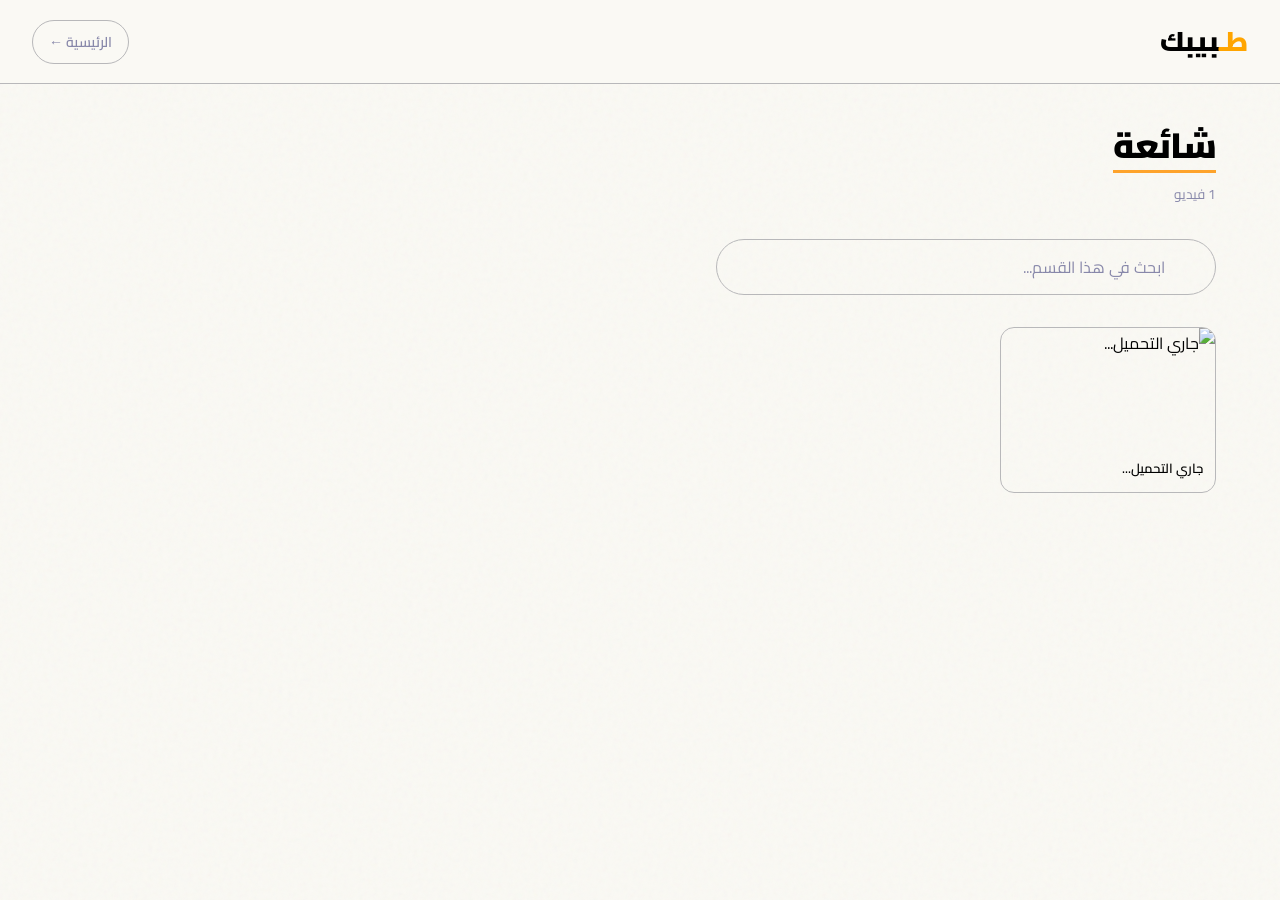
==== section.html @ 19eb30ce "Add files via upload" ====
<!DOCTYPE html>
<html lang="ar" dir="rtl">
<head>
  <meta charset="UTF-8" />
  <meta name="viewport" content="width=device-width, initial-scale=1.0" />
  <title>VidHub – القسم</title>
  <link rel="preconnect" href="https://fonts.googleapis.com" />
  <link href="https://fonts.googleapis.com/css2?family=Cairo:wght@300;400;600;700;900&display=swap" rel="stylesheet" />
  <style>
    :root {
      --bg: #0a0a0f;
    --surface: #13131a00;
    /* --card: #1a1a24; */
    --border: #b8b8ba;
    --accent: #e63946;
    --accent2: #ff6b6b;
    --gold: #f4a261;
    /* --text: #f0f0f5; */
    --muted: #8888aa;
    --radius: 14px;
    }
    * { box-sizing: border-box; margin: 0; padding: 0; }

    body {
      background: #faf9f4;
      color: var(--text);
      font-family: 'Cairo', sans-serif;
      min-height: 100vh;
    }

    body::before {
      content: '';
      position: fixed;
      inset: 0;
      background-image: url("data:image/svg+xml,%3Csvg viewBox='0 0 200 200' xmlns='http://www.w3.org/2000/svg'%3E%3Cfilter id='n'%3E%3CfeTurbulence type='fractalNoise' baseFrequency='0.9' numOctaves='4' stitchTiles='stitch'/%3E%3C/filter%3E%3Crect width='100%25' height='100%25' filter='url(%23n)' opacity='0.04'/%3E%3C/svg%3E");
      pointer-events: none;
      z-index: 0;
    }

    /* ===== HEADER ===== */
    header {
      position: sticky;
      top: 0;
      z-index: 100;
      background: #faf9f4;
      backdrop-filter: blur(18px);
      border-bottom: 1px solid var(--border);
      padding: 16px 32px;
      display: flex;
      align-items: center;
      gap: 20px;
    }

    .logo {
      font-size: 1.7rem;
      font-weight: 900;
      color: var(--text);
      text-decoration: none;
      flex-shrink: 0;
    }
    .logo span { color: orange;}

    .back-btn {
      display: flex;
      align-items: center;
      gap: 6px;
      color: var(--muted);
      font-size: 0.88rem;
      font-weight: 600;
      text-decoration: none;
      padding: 8px 16px;
      border: 1px solid var(--border);
      border-radius: 30px;
      transition: all .2s;
      margin-right: auto;
      direction: ltr;
    }
    .back-btn:hover {
      color: var(--text);
      border-color: var(--muted);
    }

    /* ===== MAIN ===== */
    main {
      max-width: 1200px;
      margin: 0 auto;
      padding: 40px 24px;
      position: relative;
      z-index: 1;
    }

    /* ===== SECTION TITLE ===== */
    .section-hero {
      margin-bottom: 32px;
    }

    .section-hero a {
      display: inline-block;
      font-size: 2.2rem;
      font-weight: 900;
      color: var(--text);
      text-decoration: none;
      letter-spacing: -0.5px;
      line-height: 1.2;
      border-bottom: 3px solid rgba(255, 145, 0, 0.822);
      padding-bottom: 4px;
      transition: color .2s;
    }
    /* .section-hero a:hover { color: rgba(255, 145, 0, 0.822); } */

    .section-count {
      margin-top: 8px;
      color: var(--muted);
      font-size: 0.85rem;
    }

    /* ===== SEARCH IN SECTION ===== */
    .section-search-wrap {
      position: relative;
      max-width: 500px;
      margin-bottom: 32px;
    }
    .section-search-wrap input {
      width: 100%;
      background: var(--surface);
      border: 1.5px solid var(--border);
      border-radius: 40px;
      padding: 12px 50px 12px 20px;
      font-family: 'Cairo', sans-serif;
      font-size: 1rem;
      color: var(--text);
      outline: none;
      transition: border-color .2s, box-shadow .2s;
    }
    .section-search-wrap input:focus {
      border-color: rgba(255, 145, 0, 0.822);
      box-shadow: 0 0 0 3px rgb(255 145 0 / 20%);
    }
    .section-search-wrap input::placeholder { color: var(--muted); }
    .search-icon {
      position: absolute;
      right: 16px;
      top: 50%;
      transform: translateY(-50%);
      color: var(--muted);
      font-size: 1.1rem;
      pointer-events: none;
    }

    /* ===== VIDEOS GRID ===== */
    #videos-grid {
      display: grid;
      grid-template-columns: repeat(auto-fill, minmax(200px, 1fr));
      gap: 18px;
    }

    .vid-card {
      background: var(--card);
      border: 1px solid var(--border);
      border-radius: var(--radius);
      overflow: hidden;
      cursor: pointer;
      transition: transform .2s, border-color .2s, box-shadow .2s;
      text-decoration: none;
      color: inherit;
      display: block;
      animation: fadeUp .35s ease both;
    }
    @keyframes fadeUp {
      from { opacity: 0; transform: translateY(16px); }
      to   { opacity: 1; transform: translateY(0); }
    }
    .vid-card:hover {
      transform: translateY(-5px);
      border-color: rgba(255, 145, 0, 0.822);
      box-shadow: 0 10px 32px rgba(255, 145, 0, 0.26);
    }
    .vid-card img {
      width: 100%;
      aspect-ratio: 16/9;
      object-fit: cover;
      display: block;
    }
    .vid-card-title {
      padding: 10px 12px 14px;
      font-size: 0.82rem;
      font-weight: 600;
      line-height: 1.5;
      color: var(--text);
      display: -webkit-box;
      -webkit-line-clamp: 2;
      -webkit-box-orient: vertical;
      overflow: hidden;
    }

    .no-results {
      grid-column: 1/-1;
      color: var(--muted);
      text-align: center;
      padding: 60px;
      font-size: 1rem;
    }

    @media (max-width: 600px) {
      header { padding: 12px 16px; }
      .logo { font-size: 1.3rem; }
      main { padding: 24px 16px; }
      .section-hero a { font-size: 1.6rem; }
      #videos-grid { grid-template-columns: repeat(2, 1fr); gap: 12px; }
    }
  </style>
</head>
<body>

<header>
  <a class="logo" href="index.html"><span>طـ</span>بيبك</a>
  <a class="back-btn" href="index.html">← الرئيسية</a>
</header>

<main>

  <div class="section-hero">
    <a id="section-title-link" href="#">تحميل...</a>
    <p class="section-count" id="section-count"></p>
  </div>

  <div class="section-search-wrap">
    <input type="text" id="section-search" placeholder="ابحث في هذا القسم..." autocomplete="off" />
    <span class="search-icon"></span>
  </div>

  <div id="videos-grid"></div>

</main>

<script src="Script/data.js"></script>
<script>
  const params = new URLSearchParams(location.search);
  const cat    = params.get('cat') || 'شائعة';
  let videos   = DATA[cat] || [];
  let filtered = [...videos];
 
  const titleLink     = document.getElementById('section-title-link');
  const countEl       = document.getElementById('section-count');
  const sectionSearch = document.getElementById('section-search');
  const grid          = document.getElementById('videos-grid');
 
  titleLink.textContent = cat;
  titleLink.href = '#';
 
  // ===== رسم الشبكة =====
  function renderGrid(list) {
    if (!list.length) {
      grid.innerHTML = '<p class="no-results">لا توجد نتائج</p>';
      countEl.textContent = '';
      return;
    }
    countEl.textContent = `${list.length} فيديو`;
    grid.innerHTML = list.map((v, i) => `
      <a class="vid-card" href="watch.html?id=${v.id}&cat=${encodeURIComponent(v.category)}"
         style="animation-delay:${i * 40}ms"
         onclick="addToWatchHistory(${JSON.stringify(v).replace(/"/g,'&quot;')})">
        <img src="${getYoutubeThumbnail(v.id)}" alt="${v.title}" loading="lazy" />
        <div class="vid-card-title" id="title-${v.id}">${v.title}</div>
      </a>
    `).join('');
  }
 
  // ===== تحديث عناوين الكروت بعد الجلب =====
  function updateTitlesInGrid(enriched) {
    enriched.forEach(v => {
      const el = document.getElementById('title-' + v.id);
      if (el) { el.textContent = v.title; el.classList.remove('loading'); }
    });
    // تحديث مصفوفة البيانات
    videos = enriched;
    // إذا كان هناك بحث نشط أعد الفلترة
    const q = sectionSearch.value.trim();
    if (q) {
      filtered = videos.filter(v => v.title.includes(q));
      renderGrid(filtered);
    }
  }
 
  // ===== البحث =====
  sectionSearch.addEventListener('input', () => {
    const q = sectionSearch.value.trim();
    filtered = q ? videos.filter(v => v.title.includes(q)) : [...videos];
    renderGrid(filtered);
  });
 
  // ===== التشغيل =====
  renderGrid(videos);
 
  // جلب العناوين الحقيقية من YouTube ثم تحديث الواجهة
  enrichVideos(videos).then(enriched => {
    // تحديث DATA العام أيضاً
    if (DATA[cat]) {
      enriched.forEach(v => {
        const idx = DATA[cat].findIndex(d => d.id === v.id);
        if (idx !== -1) DATA[cat][idx].title = v.title;
      });
    }
    updateTitlesInGrid(enriched);
  });
</script>
</body>
</html>
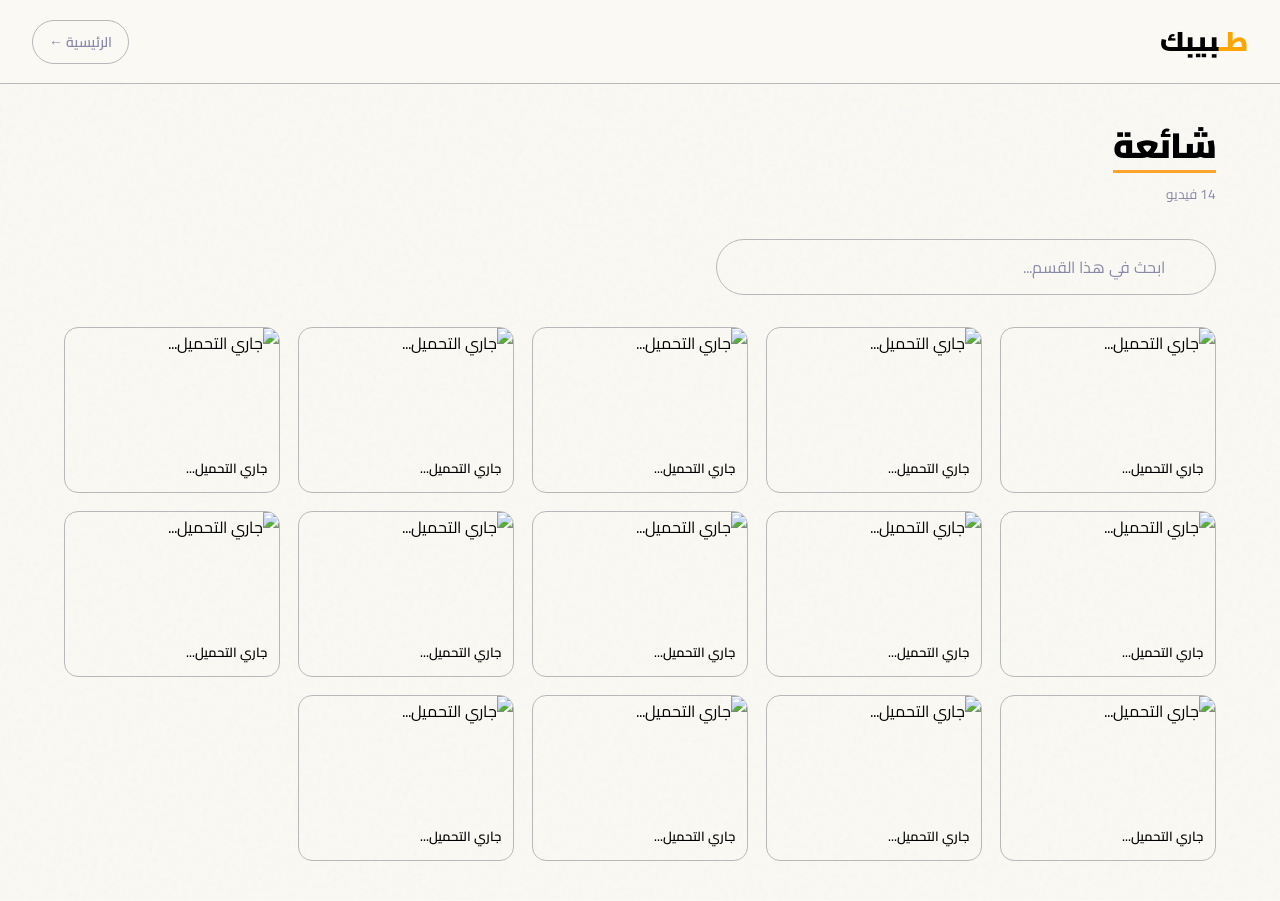
==== commit 7cc7f05b: "Update section.html" ====
--- a/section.html
+++ b/section.html
@@ -4,6 +4,7 @@
   <meta charset="UTF-8" />
   <meta name="viewport" content="width=device-width, initial-scale=1.0" />
   <title>VidHub – القسم</title>
+  <link rel="stylesheet" href="Style/body.css">
   <link rel="preconnect" href="https://fonts.googleapis.com" />
   <link href="https://fonts.googleapis.com/css2?family=Cairo:wght@300;400;600;700;900&display=swap" rel="stylesheet" />
   <style>
@@ -220,7 +221,7 @@
 <main>
 
   <div class="section-hero">
-    <a id="section-title-link" href="#">تحميل...</a>
+    <a id="section-title-link">تحميل...</a>
     <p class="section-count" id="section-count"></p>
   </div>
 
@@ -233,6 +234,7 @@
 
 </main>
 
+<script src="Script/app.js"></script>
 <script src="Script/data.js"></script>
 <script>
   const params = new URLSearchParams(location.search);
--- a/Style/body.css
+++ b/Style/body.css
@@ -0,0 +1,22 @@
+/* أساسي */
+body {
+    -webkit-tap-highlight-color: transparent;
+}
+img {
+    user-select: none;
+    -webkit-user-drag: none;
+    display: block;
+}
+button,a,input,select {
+    outline-color: rgb(21, 137, 245);
+}
+button {
+    cursor: pointer;
+    display: flex;
+    align-items: center;
+    justify-content: center;
+}
+.flex {
+    display: flex;
+    align-items: center;
+}
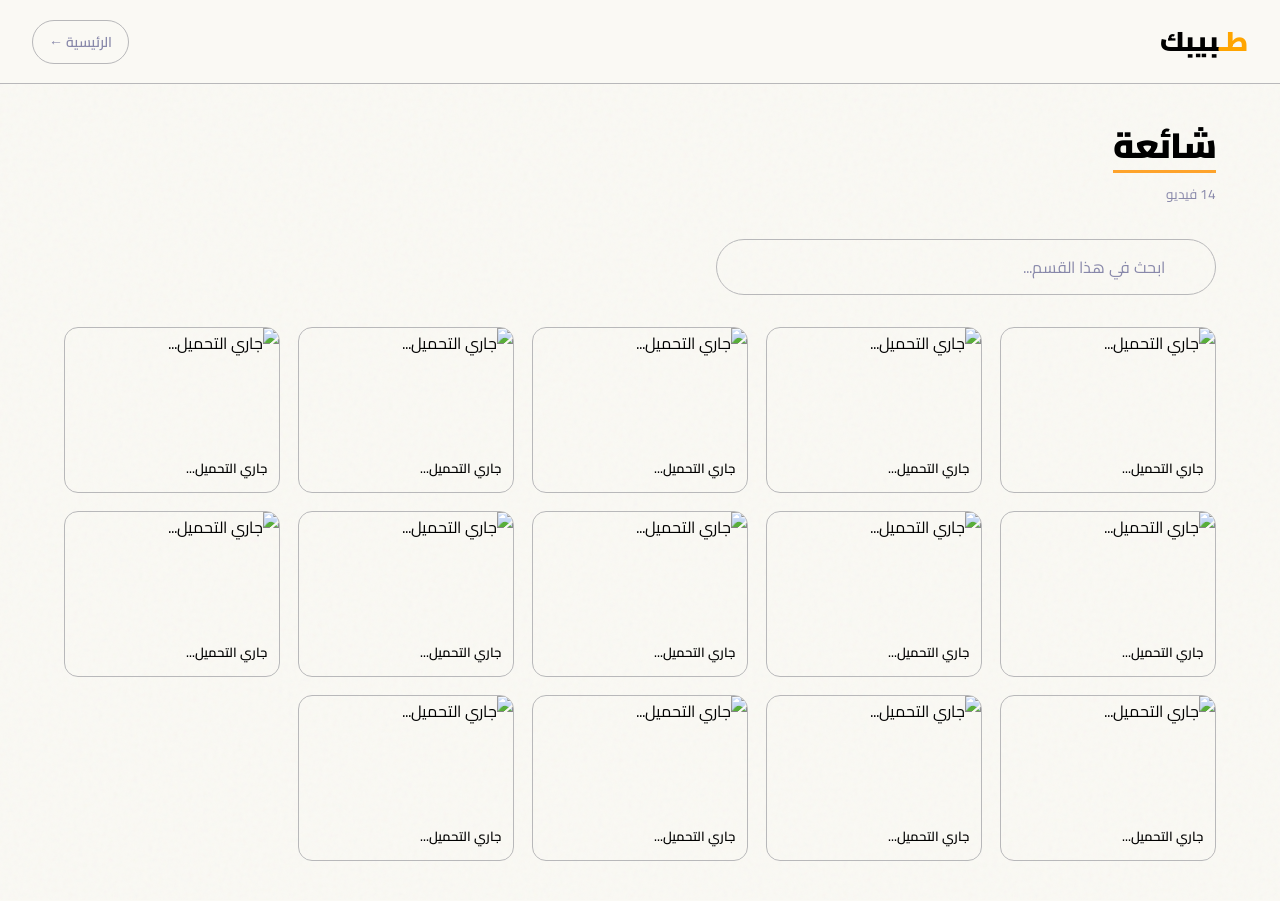
==== commit 661b11df: "Update section.html" ====
--- a/section.html
+++ b/section.html
@@ -4,6 +4,7 @@
   <meta charset="UTF-8" />
   <meta name="viewport" content="width=device-width, initial-scale=1.0" />
   <title>VidHub – القسم</title>
+  <link rel="icon" href="icon.png">
   <link rel="stylesheet" href="Style/body.css">
   <link rel="preconnect" href="https://fonts.googleapis.com" />
   <link href="https://fonts.googleapis.com/css2?family=Cairo:wght@300;400;600;700;900&display=swap" rel="stylesheet" />
--- a/Style/body.css
+++ b/Style/body.css
@@ -19,4 +19,13 @@
 .flex {
     display: flex;
     align-items: center;
-}+}
+
+@media (hover: none) and (pointer: coarse) {
+    body {
+        user-select: none;
+    }
+    .badge {
+        user-select: text !important;
+    }
+}
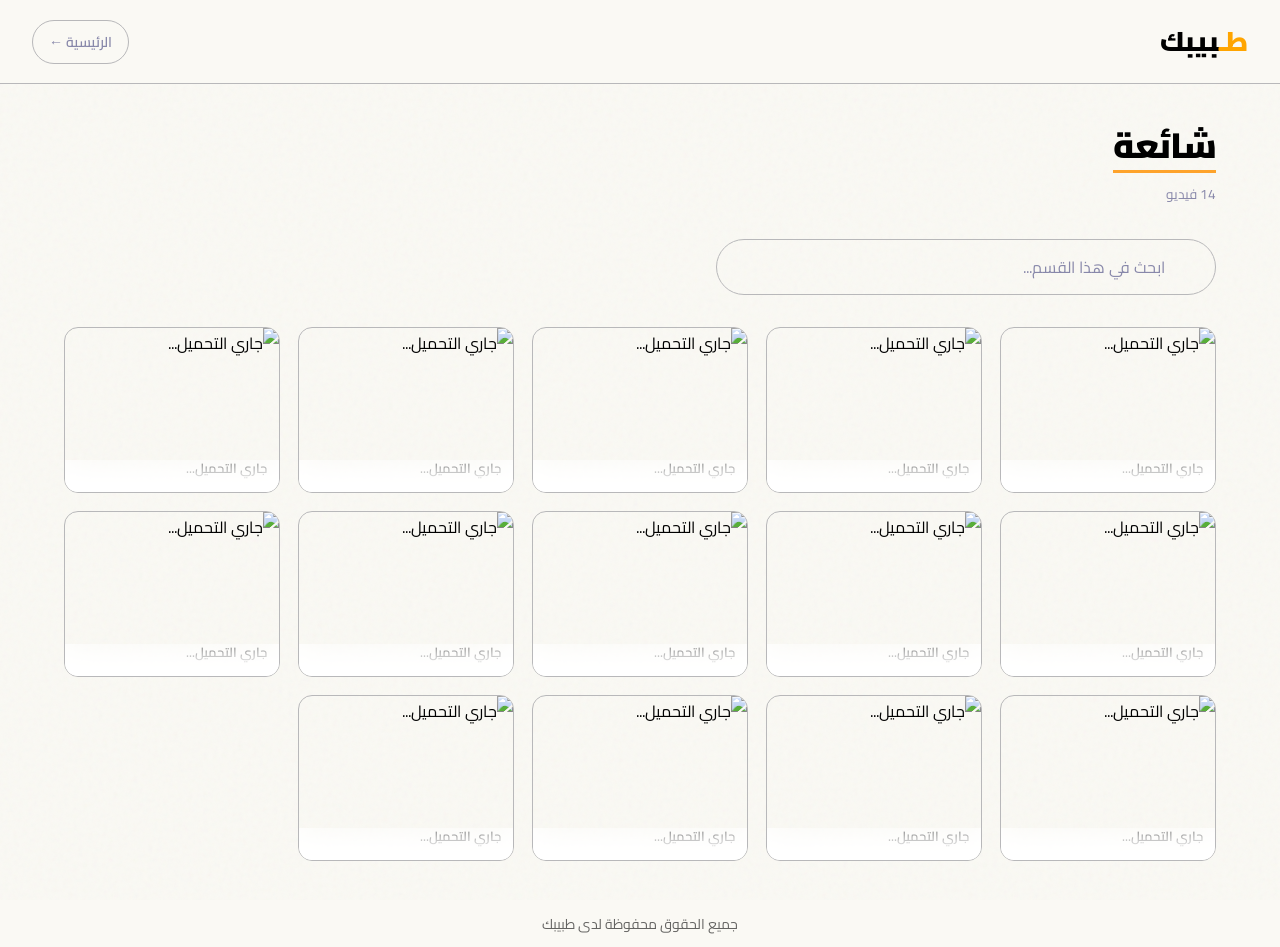
==== commit a59dc00d: "Update section.html" ====
--- a/section.html
+++ b/section.html
@@ -157,6 +157,7 @@
     }
 
     .vid-card {
+      position: relative;
       background: var(--card);
       border: 1px solid var(--border);
       border-radius: var(--radius);
@@ -193,6 +194,16 @@
       -webkit-line-clamp: 2;
       -webkit-box-orient: vertical;
       overflow: hidden;
+    }
+    .vid-card::before {
+      position: absolute;
+      content: '';
+      z-index: 3;
+      bottom: 0;
+      left: 0;
+      padding: 16px 0;
+      width: 100%;
+      box-shadow: 0px -31px 30px #fff inset;
     }
 
     .no-results {
--- a/Style/body.css
+++ b/Style/body.css
@@ -1,6 +1,23 @@
 /* أساسي */
 body {
     -webkit-tap-highlight-color: transparent;
+}
+body::after {
+    /* position: fixed; */
+    user-select: none;
+    z-index: 1;
+    content: 'جميع الحقوق محفوظة لدى طبيبك';
+    bottom: 0;
+    left: 0;
+    width: 100%;
+    display: flex;
+    justify-content: center;
+    padding: 10px 0;
+    font-size: 14px;
+    opacity: .6;
+}
+.body::after {
+    position: fixed;
 }
 img {
     user-select: none;
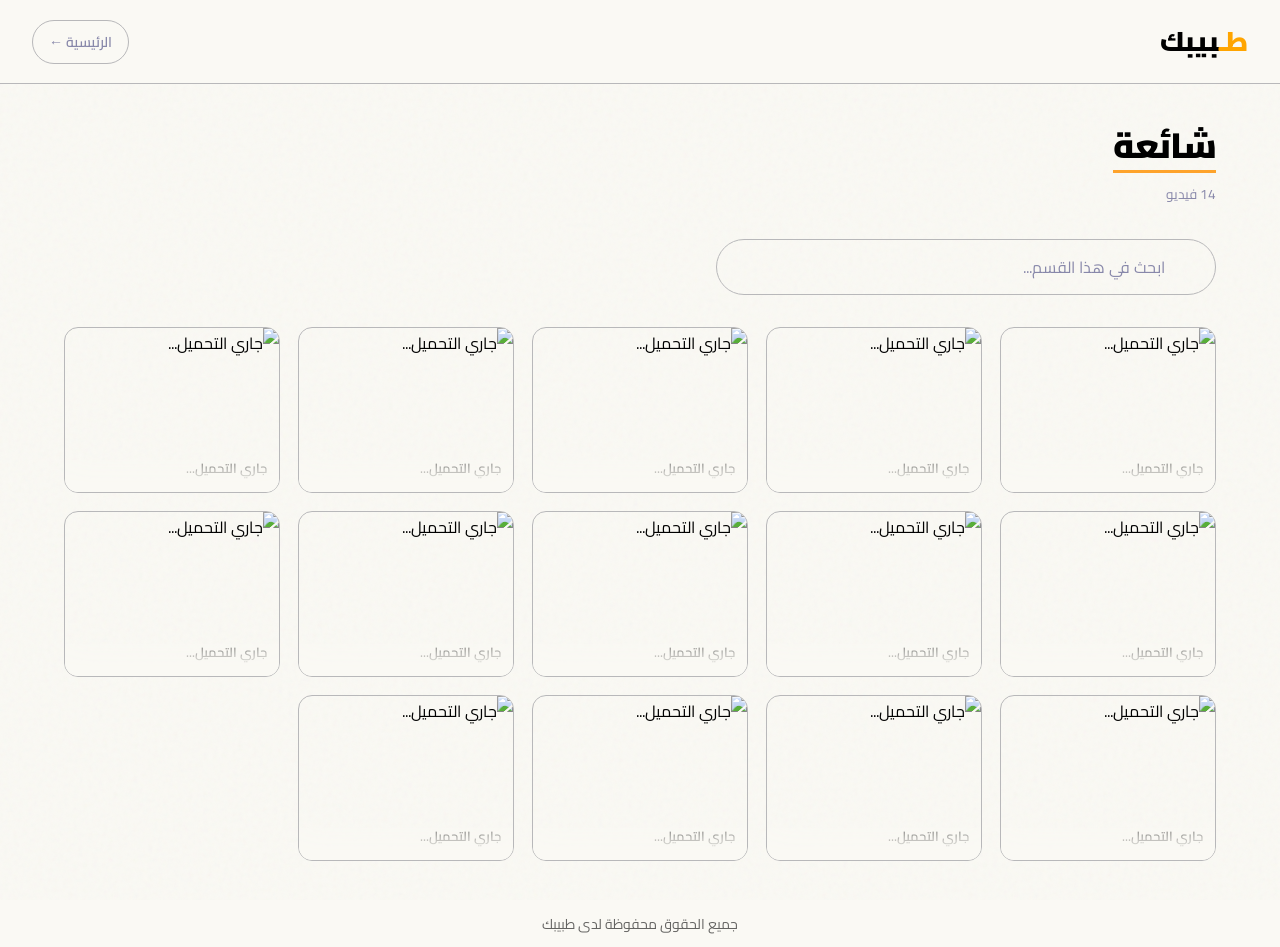
==== commit 62db3030: "Update section.html" ====
--- a/section.html
+++ b/section.html
@@ -203,7 +203,7 @@
       left: 0;
       padding: 16px 0;
       width: 100%;
-      box-shadow: 0px -31px 30px #fff inset;
+      box-shadow: 0px -31px 30px #faf9f4 inset;
     }
 
     .no-results {
